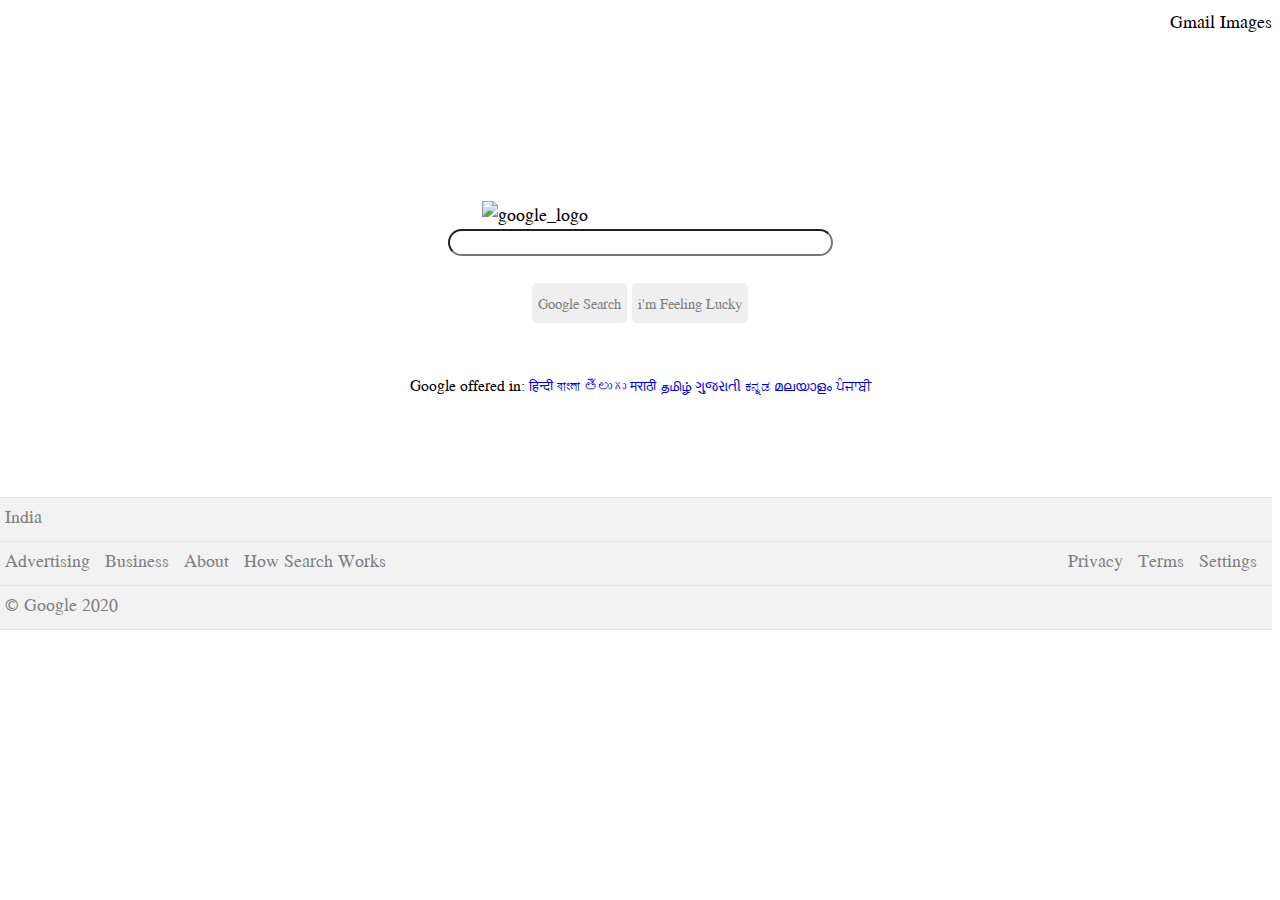
==== google-homepage/index.html @ 0eeb2760 "Add files via upload" ====
<!DOCTYPE html>
<html lang="en" dir="ltr">
    <head>
        <meta charset="utf-8">
        <title>Google</title>
        <link href="https://fonts.googleapis.com/css?family=Jomolhari&display=swap" rel="stylesheet">
        <style media="screen">

            .header-right{
                float: right;

            }

            .logo{
                width:50%;
                margin: 40px auto 50px;
                padding-top:10%;
            }

            .google_logo{
                padding-left: 25%;
                width: 50%;
            }


            img{
                width: 100%;

            }

            .footer-right{
                float: right;
            }

            .form{
                text-align: center;
            }

            body, input{
                font-family: 'Jomolhari', serif;
            }

            a{
                text-decoration: none;
            }

            .header-right a{
                color: black;

            }

            a:hover{
                text-decoration: underline;

            }

            .search{
                font-family: 'Jomolhari', serif;
                color: black;
                border-radius: 25px;
            }

            .button{
                height: 40px;
                border: none;
                border-radius: 5px;
                color: grey;
            }

            .button:hover{
                color: black;
                opacity: .8;
            }

            .languages{
                font-size: 14px;
                text-align: center;
                margin: 0px auto 100px;
            }

            #f1{
                border-top: 1px solid #e4e4e4;
            }
            #f2 a{

                padding-right: 10px;
                color: grey;
            }

            #f2, #f1, #f3{
                background-color: #f2f2f2;
                height: 33px;
                border-bottom: 1px solid #e4e4e4;
                margin-left: -8px;
                margin-right: : -16px;
                padding: 5px;
                color: grey;
            }

        </style>
    </head>
    <body>
        <header>
            <span class="header-right">
                <a href="#">Gmail</a>
                <a href="#">Images</a>
            </span>
            <span class="header-left">
                &nbsp;
            </span>
        </header>
        <div class="logo">
            <div class="google_logo">
                <img src="images\googlelogo_color_272x92dp.png" alt="google_logo" width="" height="">

            </div>

            <div class="form">
            <form method="get">
                    <input type="text" name="search" value="" class="search" size="50px;" autocomplete="off">
                    <br><br>
                    <input type="button" name="search" value="Google Search" class="button">
                    <input type="button" name="Lucky" value="i'm Feeling Lucky" class="button">
                </form>
            </div>
        </div>
        <p class="languages">Google offered in:
            <a href="#">हिन्दी</a> <a href="#">বাংলা</a>
            <a href="#" >తెలుగు</a> <a href="#"></a>
            <a href="#">मराठी</a>
            <a href="#">தமிழ்</a>
            <a href="#"> ગુજરાતી</a>
            <a href="#">ಕನ್ನಡ</a>
            <a href="#">മലയാളം</a>
            <a href="#">ਪੰਜਾਬੀ</a>
        </p>
        <footer id="f1">India</footer>
        <footer id="f2">
            <span class="footer-left">
                <a href="#">Advertising</a>
                <a href="#">Business</a>
                <a href="#">About</a>
                <a href="#">How Search Works</a>
            </span>
            <span class="footer-right">
                <a href="#">Privacy</a>
                <a href="#">Terms</a>
                <a href="#">Settings</a>
            </span>
        </footer>
        <footer id="f3">&copy; Google 2020</footer>
        <!-- Made by Mahesh Jain -->
    </body>
</html>
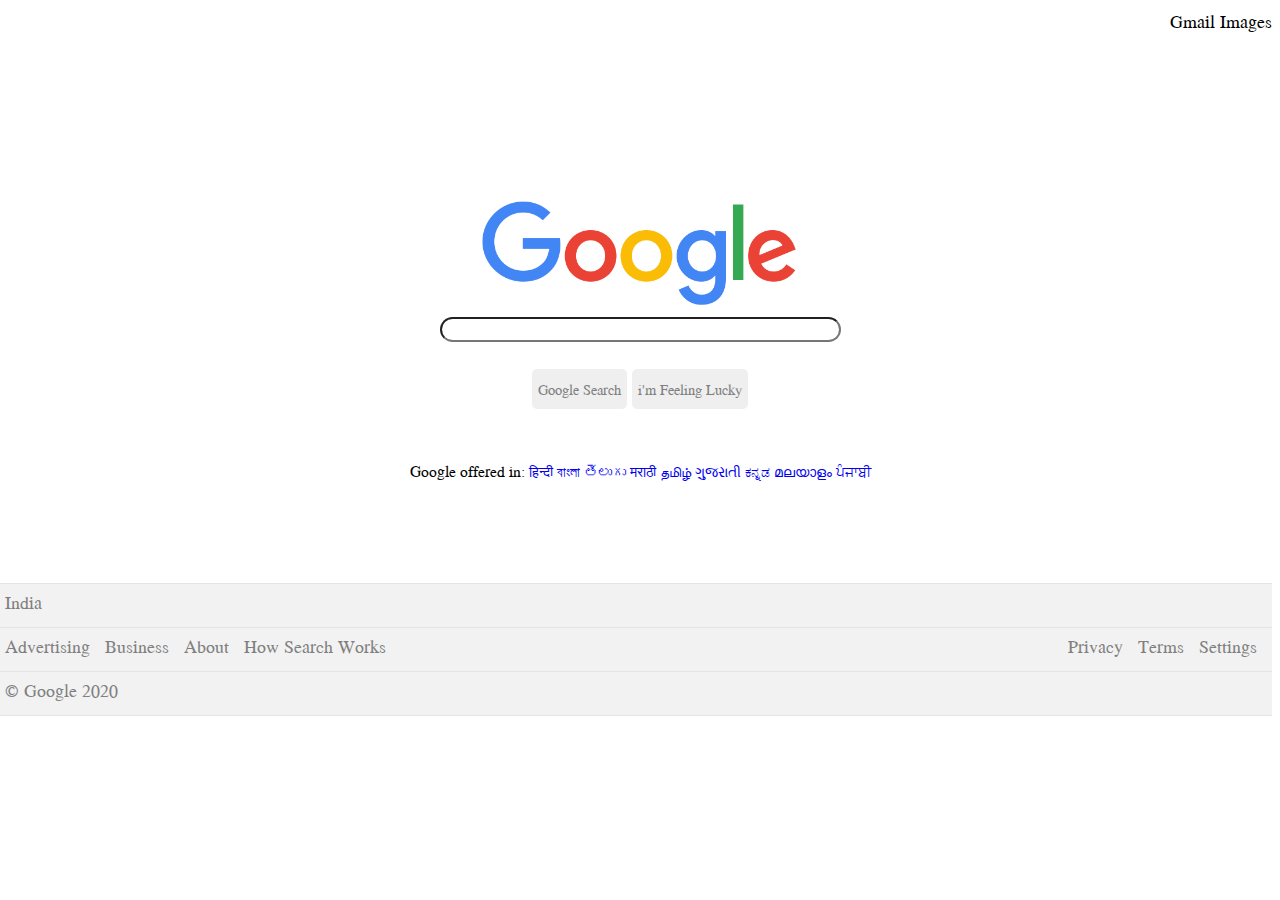
==== commit 197ed1ce: "Update index.html" ====
--- a/google-homepage/index.html
+++ b/google-homepage/index.html
@@ -58,6 +58,8 @@
                 font-family: 'Jomolhari', serif;
                 color: black;
                 border-radius: 25px;
+                outline: none;
+                padding: 0 10px;
             }
 
             .button{
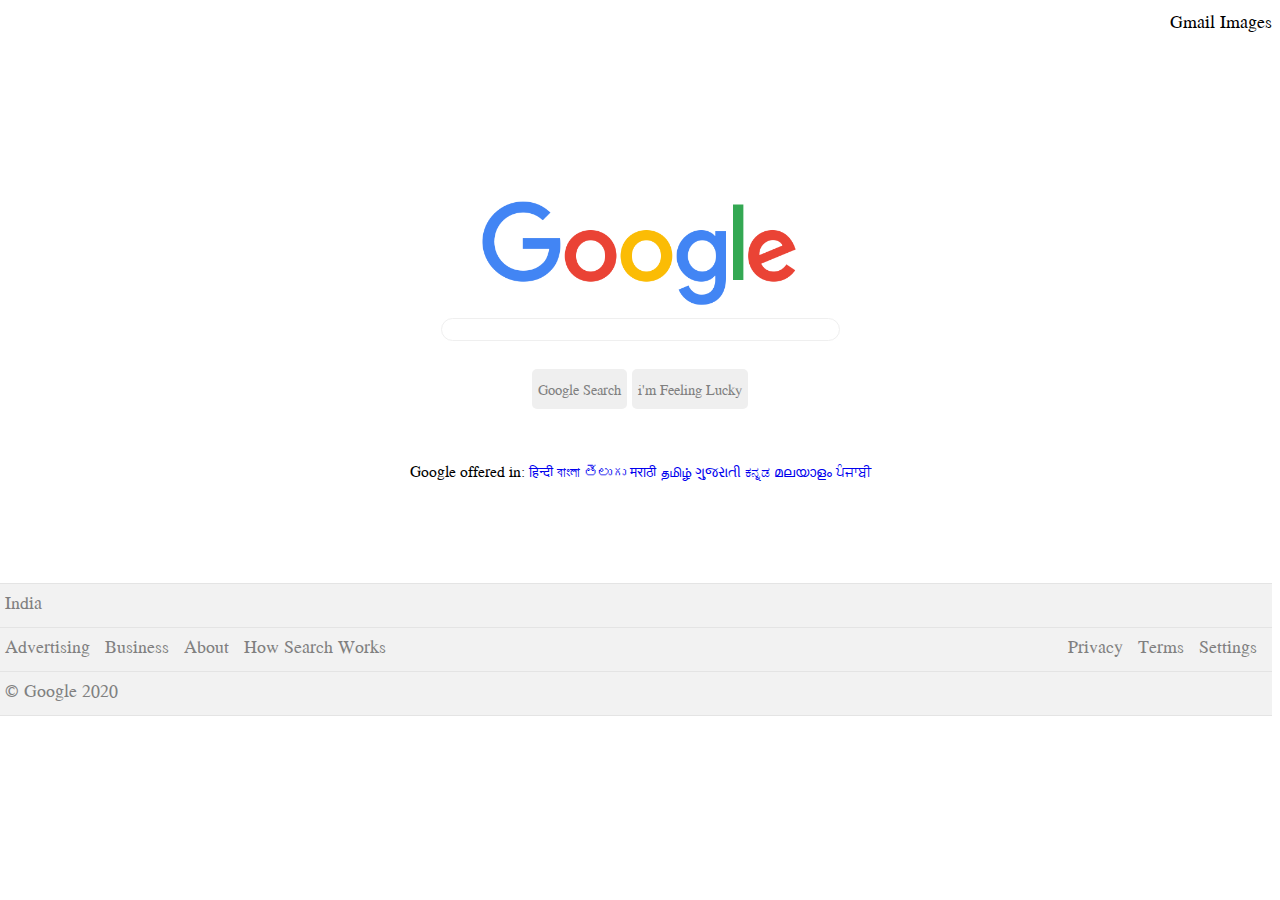
==== commit 03a4f67c: "Update index.html" ====
--- a/google-homepage/index.html
+++ b/google-homepage/index.html
@@ -60,6 +60,7 @@
                 border-radius: 25px;
                 outline: none;
                 padding: 0 10px;
+                border: 0.5px solid #efefef;
             }
 
             .button{
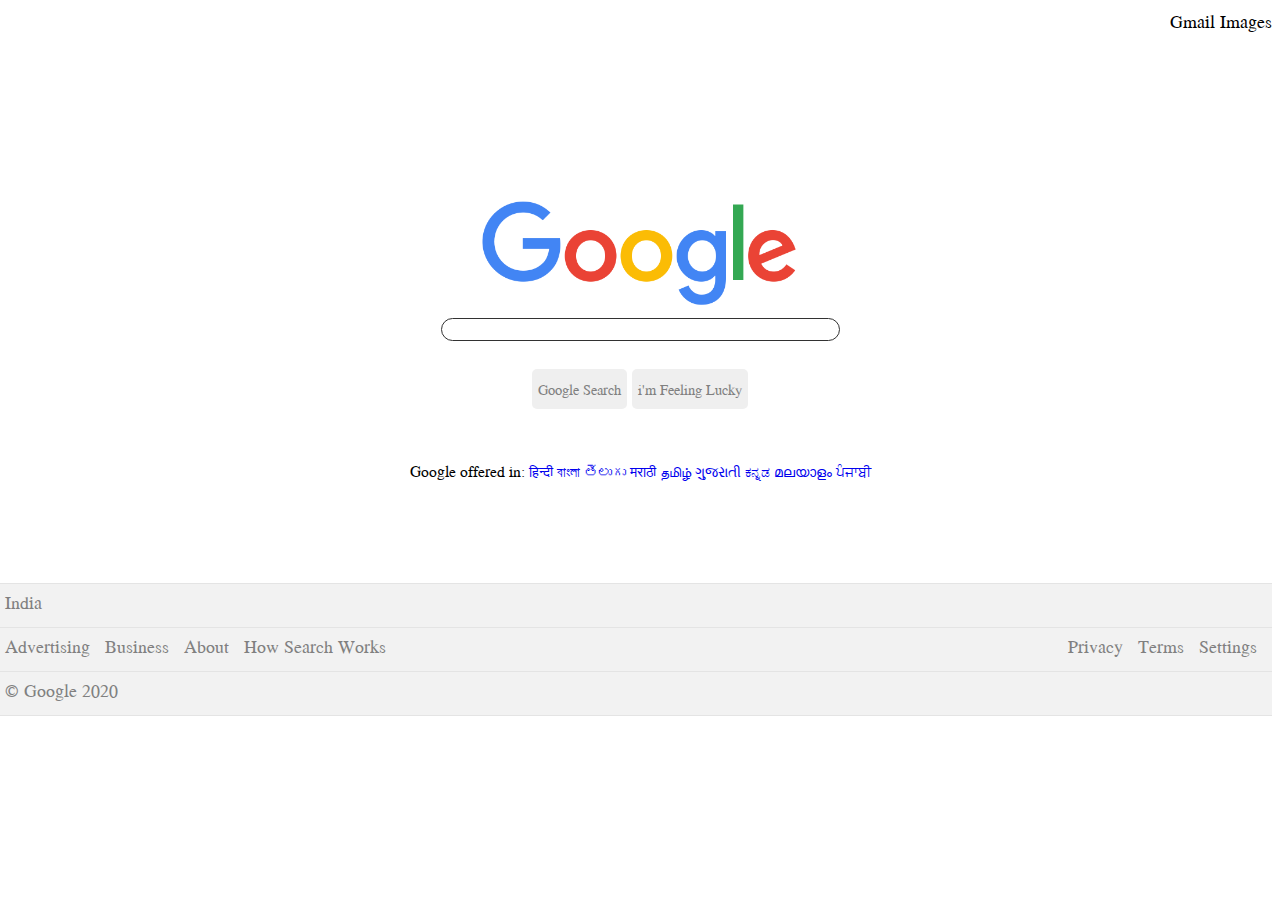
==== commit 1f3b0698: "Update index.html" ====
--- a/google-homepage/index.html
+++ b/google-homepage/index.html
@@ -60,7 +60,7 @@
                 border-radius: 25px;
                 outline: none;
                 padding: 0 10px;
-                border: 0.5px solid #efefef;
+                border: 0.5px solid #323232;
             }
 
             .button{
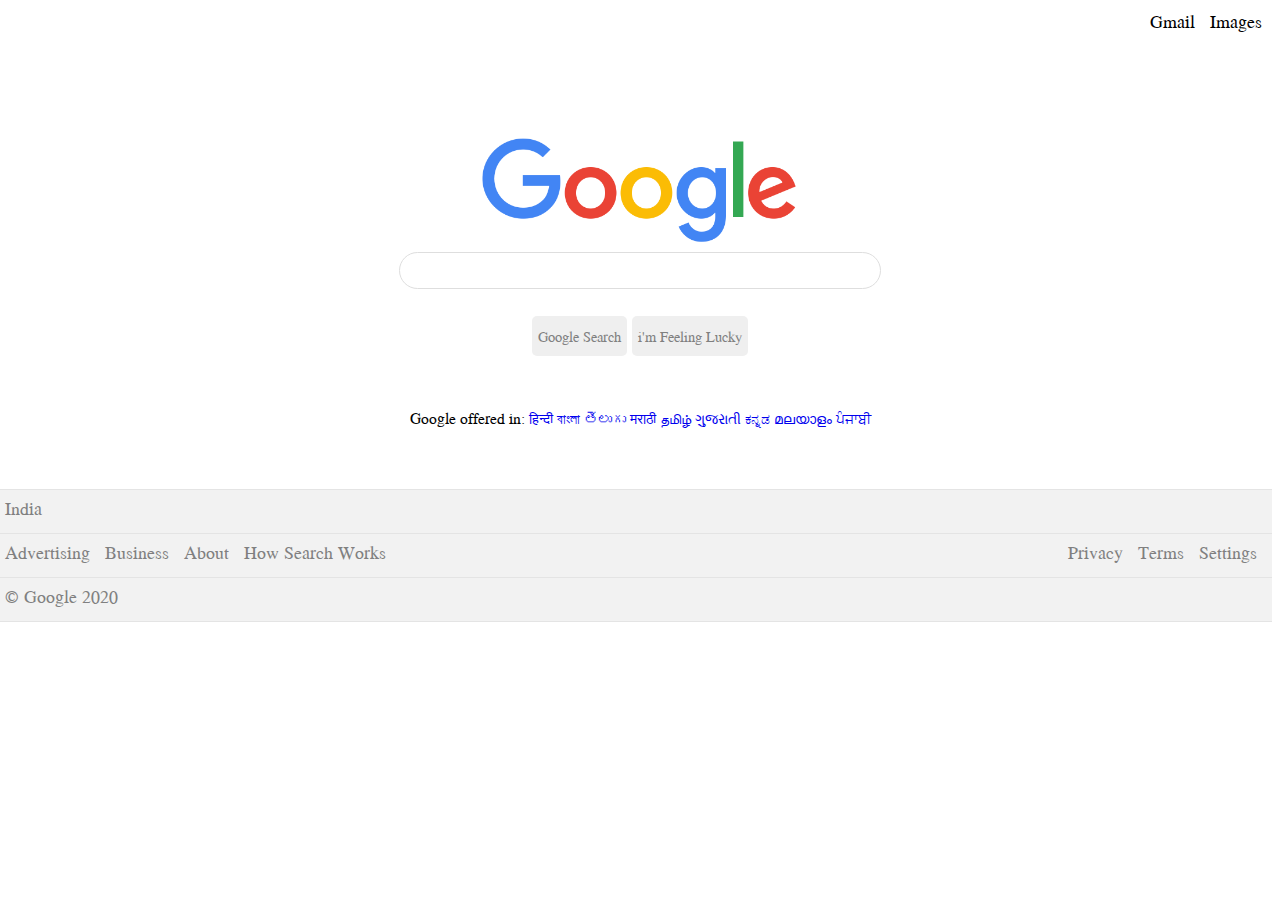
==== commit 88d13c67: "Update index.html" ====
--- a/google-homepage/index.html
+++ b/google-homepage/index.html
@@ -14,7 +14,7 @@
             .logo{
                 width:50%;
                 margin: 40px auto 50px;
-                padding-top:10%;
+                padding-top:5%;
             }
 
             .google_logo{
@@ -59,8 +59,9 @@
                 color: black;
                 border-radius: 25px;
                 outline: none;
-                padding: 0 10px;
-                border: 0.5px solid #323232;
+                padding: 7px 15px;
+                border: 0.5px solid #dedede;
+                width:450px;
             }
 
             .button{
@@ -78,7 +79,7 @@
             .languages{
                 font-size: 14px;
                 text-align: center;
-                margin: 0px auto 100px;
+                margin: 0px auto 59px;
             }
 
             #f1{
@@ -105,8 +106,8 @@
     <body>
         <header>
             <span class="header-right">
-                <a href="#">Gmail</a>
-                <a href="#">Images</a>
+                <a href="#" style="margin-right:10px">Gmail</a>
+                <a href="#" style="margin-right:10px">Images</a>
             </span>
             <span class="header-left">
                 &nbsp;
